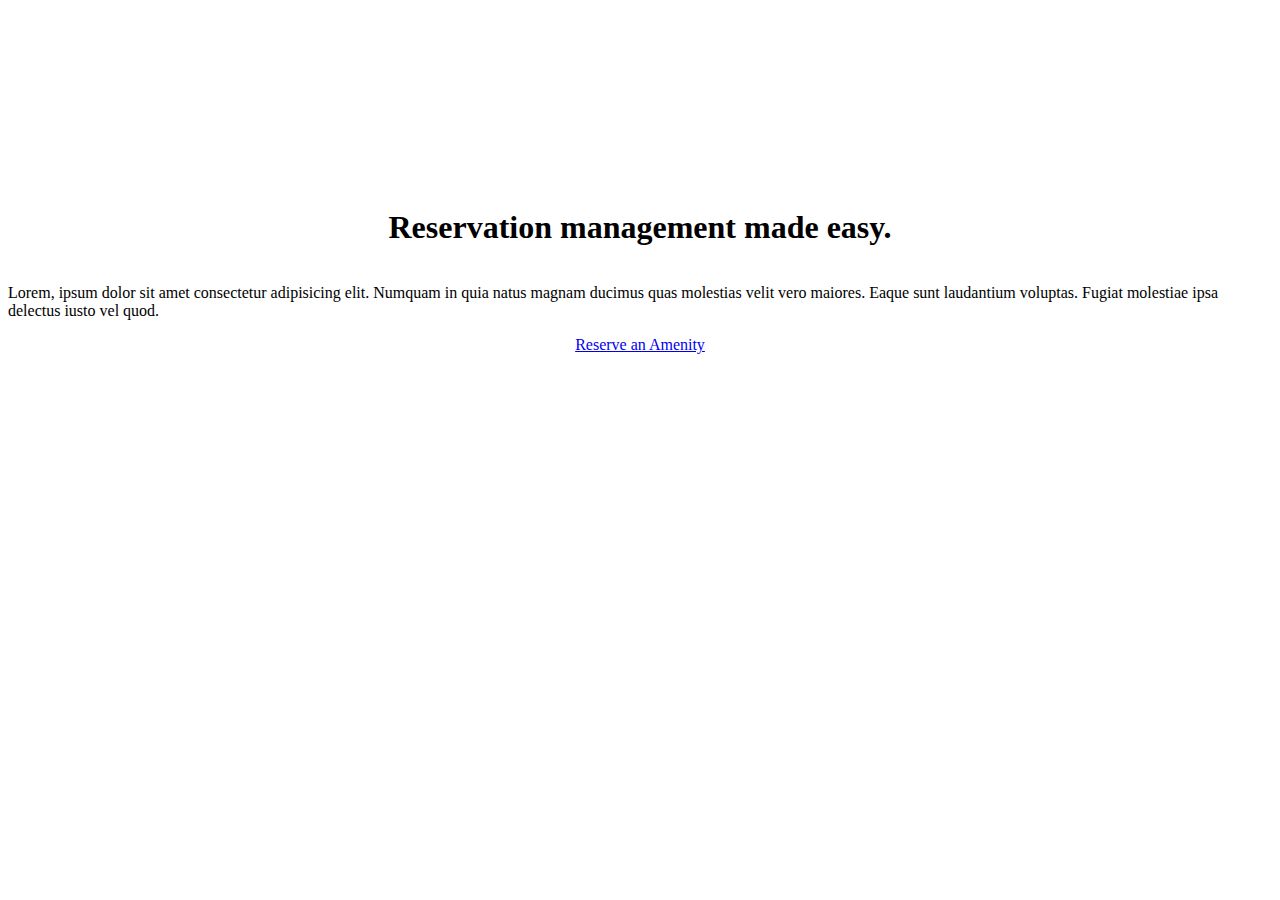
==== src/main/resources/templates/index.html @ f81998e4 "Uploading files" ====
<!DOCTYPE HTML>
<html lang="en" xmlns:th="http://www.thymeleaf.org">

<head>
    <meta charset="UTF-8" />
    <title>Amenities Reservation App</title>

    <link th:rel="stylesheet" th:href="@{/webjars/bootstrap/5.3.2/css/bootstrap.min.css} " />
</head>

<body>

    <div>
        <div th:insert="~{fragments/nav :: nav}"></div>
        <div class="text-light" style="background-image: url('https://source.unsplash.com/1920x1080/?nature');
                                   position: absolute;
                                   left: 0;
                                   top: 0;
                                   opacity: 0.6;
                                   z-index: -1;
                                   min-height: 100vh;
                                   min-width: 100vw;">
        </div>

        <div class="container" style="padding-top: 20vh; display: flex; flex-direction: column; align-items: center;">
            <h1 class="display-3">Reservation management made easy.</h1>
            <p class="lead">Lorem, ipsum dolor sit amet consectetur adipisicing elit.
                Numquam in quia natus magnam ducimus quas molestias velit vero maiores.
                Eaque sunt laudantium voluptas. Fugiat molestiae ipsa delectus iusto vel quod.</p>
            <a href="/reservations" class="btn btn-success btn-lg my-2">Reserve an Amenity</a>
        </div>
    </div>

    <script th:src="@{/webjars/popper.js/2.11.7/umd/popper.min.js}"></script>
    <script th:src="@{/webjars/bootstrap/5.3.2/js/bootstrap.min.js}"></script>


</body>

</html>
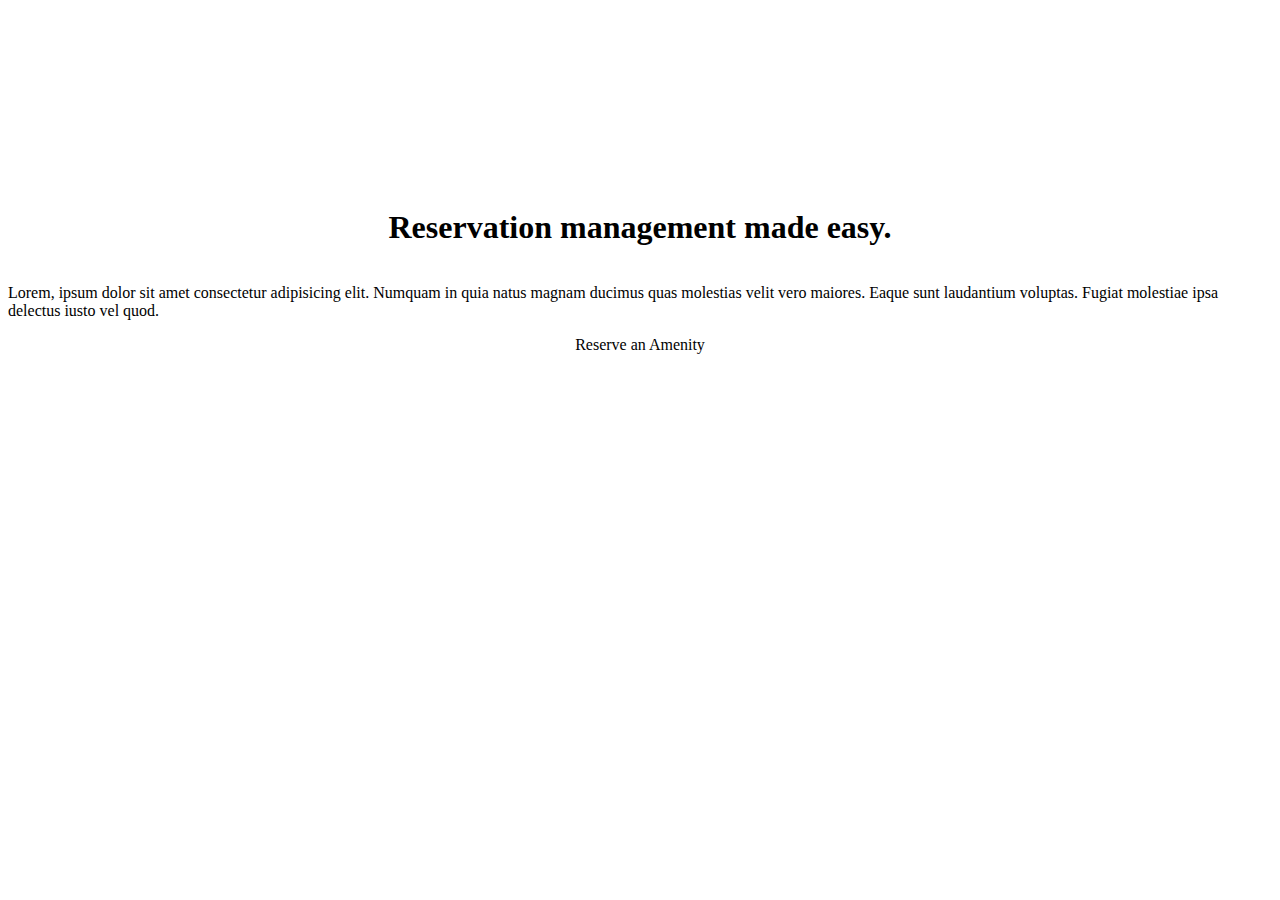
==== commit 2bf92eef: "Establish queries + add clean code and logs" ====
--- a/src/main/resources/templates/index.html
+++ b/src/main/resources/templates/index.html
@@ -1,40 +1,39 @@
 <!DOCTYPE HTML>
-<html lang="en" xmlns:th="http://www.thymeleaf.org">
+<html lang="en" xmlns="http://www.w3.org/1999/xhtml"
+      xmlns:th="http://www.thymeleaf.org">
 
 <head>
-    <meta charset="UTF-8" />
+    <meta charset="UTF-8"/>
     <title>Amenities Reservation App</title>
-
-    <link th:rel="stylesheet" th:href="@{/webjars/bootstrap/5.3.2/css/bootstrap.min.css} " />
+    <link rel="stylesheet" th:href="@{/webjars/bootstrap/css/bootstrap.min.css}"/>
 </head>
 
 <body>
+<div>
+    <div th:insert="~{fragments/nav :: nav}"></div>
 
-    <div>
-        <div th:insert="~{fragments/nav :: nav}"></div>
-        <div class="text-light" style="background-image: url('https://source.unsplash.com/1920x1080/?nature');
-                                   position: absolute;
-                                   left: 0;
-                                   top: 0;
-                                   opacity: 0.6;
-                                   z-index: -1;
-                                   min-height: 100vh;
-                                   min-width: 100vw;">
-        </div>
-
-        <div class="container" style="padding-top: 20vh; display: flex; flex-direction: column; align-items: center;">
-            <h1 class="display-3">Reservation management made easy.</h1>
-            <p class="lead">Lorem, ipsum dolor sit amet consectetur adipisicing elit.
-                Numquam in quia natus magnam ducimus quas molestias velit vero maiores.
-                Eaque sunt laudantium voluptas. Fugiat molestiae ipsa delectus iusto vel quod.</p>
-            <a href="/reservations" class="btn btn-success btn-lg my-2">Reserve an Amenity</a>
-        </div>
+    <div class="text-light" style="background-image: url('https://picsum.photos/1920/1080');
+                                       position: absolute;
+                                       left: 0;
+                                       top: 0;
+                                       opacity: 0.6;
+                                       z-index: -1;
+                                       min-height: 100vh;
+                                       min-width: 100vw;">
     </div>
 
-    <script th:src="@{/webjars/popper.js/2.11.7/umd/popper.min.js}"></script>
-    <script th:src="@{/webjars/bootstrap/5.3.2/js/bootstrap.min.js}"></script>
+    <div class="container" style="padding-top: 20vh; display: flex; flex-direction: column; align-items: center;">
+        <h1 class="display-3">Reservation management made easy.</h1>
+        <p class="lead">Lorem, ipsum dolor sit amet consectetur adipisicing elit.
+            Numquam in quia natus magnam ducimus quas molestias velit vero maiores.
+            Eaque sunt laudantium voluptas. Fugiat molestiae ipsa delectus iusto vel quod.</p>
+        <a class="btn btn-success btn-lg my-2" th:href="@{/reservations}">Reserve an Amenity</a>
+    </div>
+</div>
 
+<script th:src="@{/webjars/jquery/jquery.min.js}"></script>
+<script th:src="@{/webjars/popper.js/umd/popper.min.js}"></script>
+<script th:src="@{/webjars/bootstrap/js/bootstrap.min.js}"></script>
 
 </body>
-
-</html>+</html>
